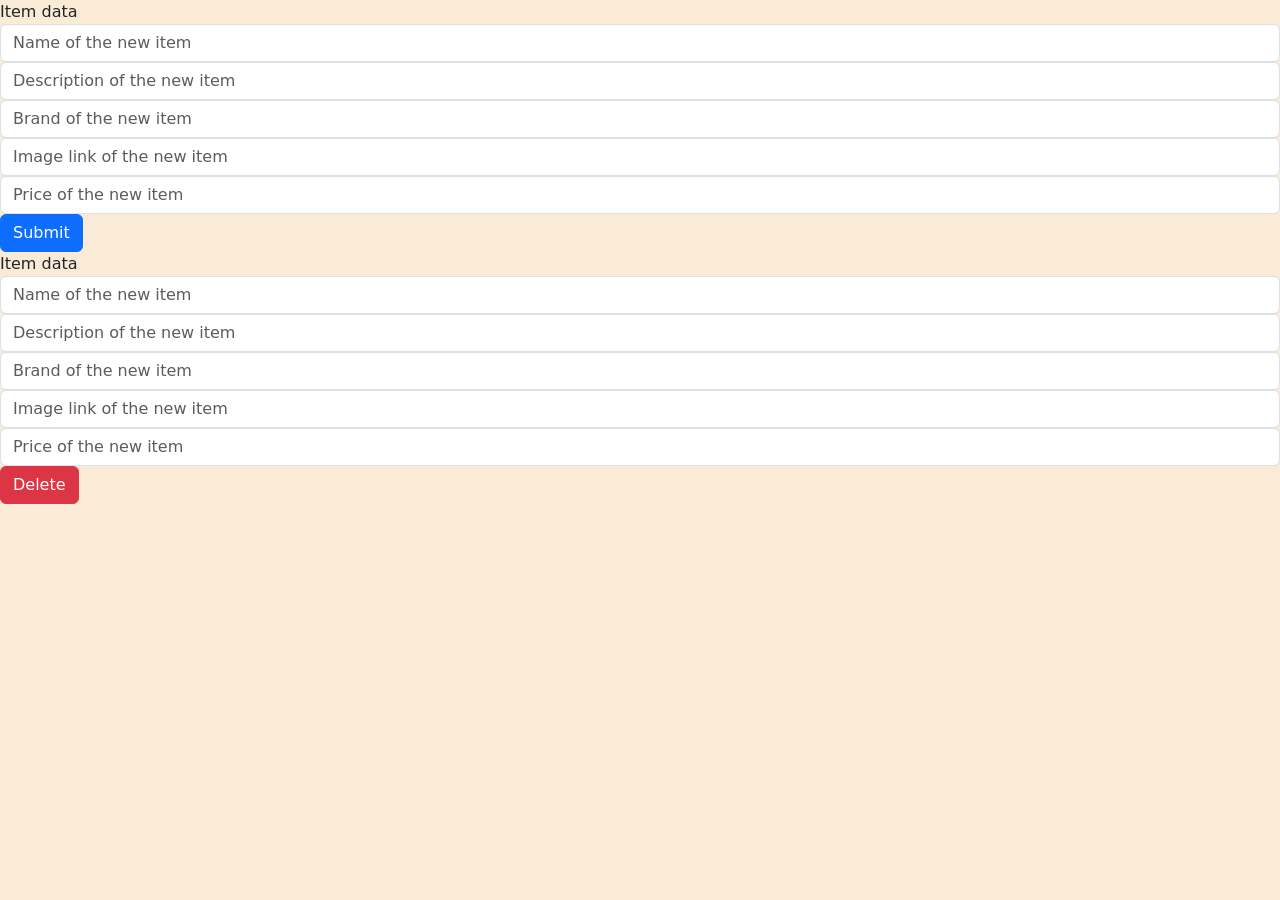
==== html/BackOffice.html @ 912cff05 "form oggetti" ====
<!DOCTYPE html>
<html lang="en">
<head>
    <meta charset="UTF-8">
    <meta name="viewport" content="width=device-width, initial-scale=1.0">
    <link rel="stylesheet" href="https://cdn.jsdelivr.net/npm/bootstrap-icons@1.11.2/font/bootstrap-icons.min.css">
    <link rel="stylesheet" href="../css/style.css">
    <title>Document</title>
</head>
<body>
    <!--Form per creare elemento-->
    <form id="PrimoForm">
        <div class="form-group">
            <label>Item data</label>
            <input type="text" class="form-control" placeholder="Name of the new item">
        </div>
        <div class="form-group">
            <input type="text" class="form-control" placeholder="Description of the new item">
        </div>
        <div class="form-group">
            <input type="text" class="form-control" placeholder="Brand of the new item">
        </div>
        <div class="form-group">
            <input type="text" class="form-control" placeholder="Image link of the new item">
        </div>
        <div class="form-group">
            <input type="number" class="form-control" placeholder="Price of the new item">
        </div>
    </form>
    <button id="SubmitButton" class="btn btn-primary">Submit</button>

    <!--Form per cancellare elemento-->
    <form id="SecondoForm">
        <div class="form-group">
            <label>Item data</label>
            <input type="text" class="form-control" placeholder="Name of the new item">
        </div>
        <div class="form-group">
            <input type="text" class="form-control" placeholder="Description of the new item">
        </div>
        <div class="form-group">
            <input type="text" class="form-control" placeholder="Brand of the new item">
        </div>
        <div class="form-group">
            <input type="text" class="form-control" placeholder="Image link of the new item">
        </div>
        <div class="form-group">
            <input type="number" class="form-control" placeholder="Price of the new item">
        </div>
    </form>
    <button id="SubmitButton" class="btn btn-danger">Delete</button>
    <!--Js-->
    <!--<script src="../../../Bootstrap/bootstrap-5.3.2/dist/js/bootstrap.bundle.min.js"></script>-->
    <script src="../js/script.js"></script>
</body>
</html>
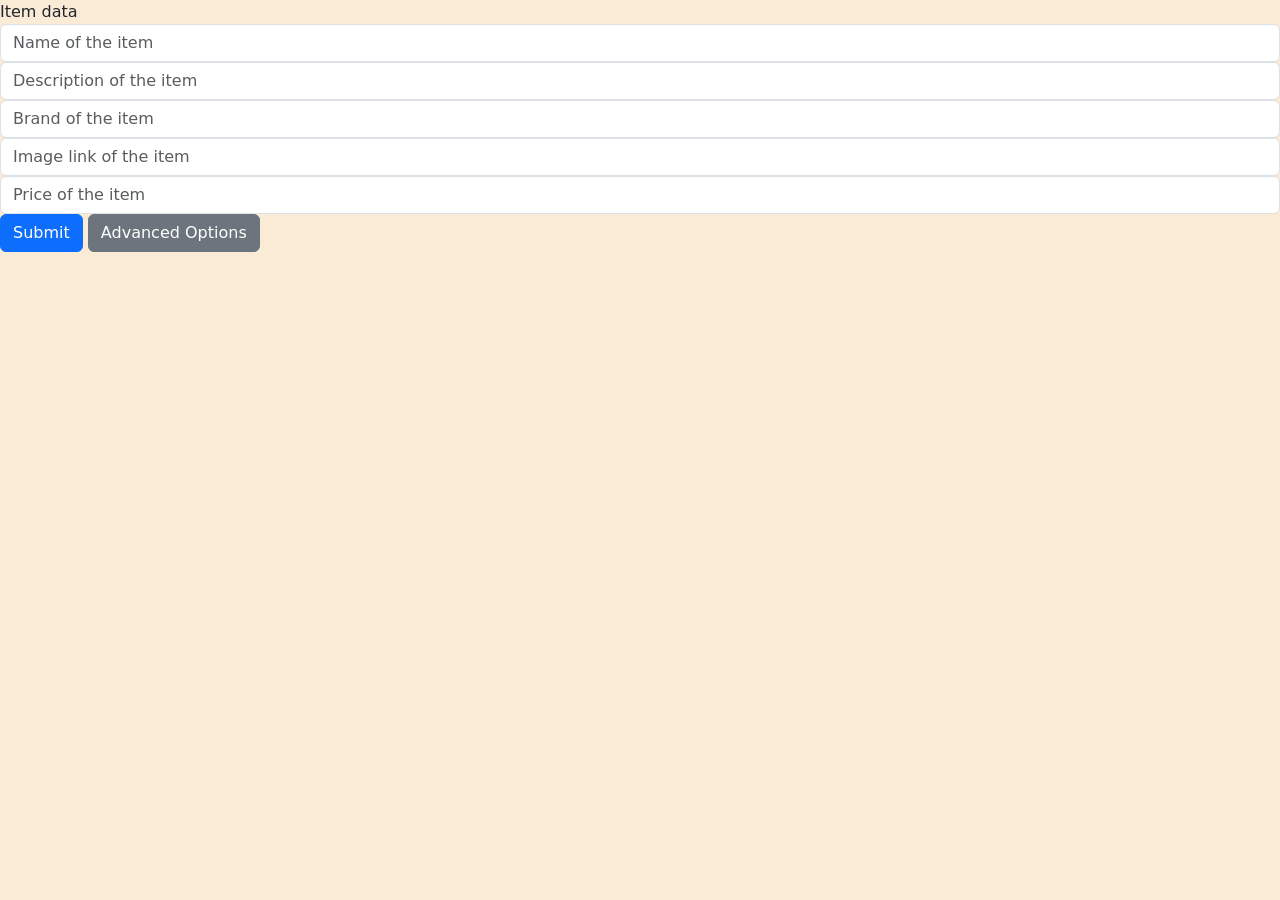
==== commit bb2a611d: "AOButton" ====
--- a/html/BackOffice.html
+++ b/html/BackOffice.html
@@ -12,45 +12,30 @@
     <form id="PrimoForm">
         <div class="form-group">
             <label>Item data</label>
-            <input type="text" class="form-control" placeholder="Name of the new item">
+            <input type="text" class="form-control" placeholder="Name of the item">
         </div>
         <div class="form-group">
-            <input type="text" class="form-control" placeholder="Description of the new item">
+            <input type="text" class="form-control" placeholder="Description of the item">
         </div>
         <div class="form-group">
-            <input type="text" class="form-control" placeholder="Brand of the new item">
+            <input type="text" class="form-control" placeholder="Brand of the item">
         </div>
         <div class="form-group">
-            <input type="text" class="form-control" placeholder="Image link of the new item">
+            <input type="text" class="form-control" placeholder="Image link of the item">
         </div>
         <div class="form-group">
-            <input type="number" class="form-control" placeholder="Price of the new item">
+            <input type="number" class="form-control" placeholder="Price of the item">
         </div>
     </form>
     <button id="SubmitButton" class="btn btn-primary">Submit</button>
+    <button id="AdvancedOptionsButton" class="btn btn-secondary">Advanced Options</button>
 
-    <!--Form per cancellare elemento-->
-    <form id="SecondoForm">
-        <div class="form-group">
-            <label>Item data</label>
-            <input type="text" class="form-control" placeholder="Name of the new item">
-        </div>
-        <div class="form-group">
-            <input type="text" class="form-control" placeholder="Description of the new item">
-        </div>
-        <div class="form-group">
-            <input type="text" class="form-control" placeholder="Brand of the new item">
-        </div>
-        <div class="form-group">
-            <input type="text" class="form-control" placeholder="Image link of the new item">
-        </div>
-        <div class="form-group">
-            <input type="number" class="form-control" placeholder="Price of the new item">
-        </div>
-    </form>
-    <button id="SubmitButton" class="btn btn-danger">Delete</button>
+    <!--Cards container-->
+    <div id="CardsContainer" class="d-flex p-4">
+        
+    </div>
     <!--Js-->
     <!--<script src="../../../Bootstrap/bootstrap-5.3.2/dist/js/bootstrap.bundle.min.js"></script>-->
-    <script src="../js/script.js"></script>
+    <script src="../js/scriptBackOffice.js"></script>
 </body>
 </html>
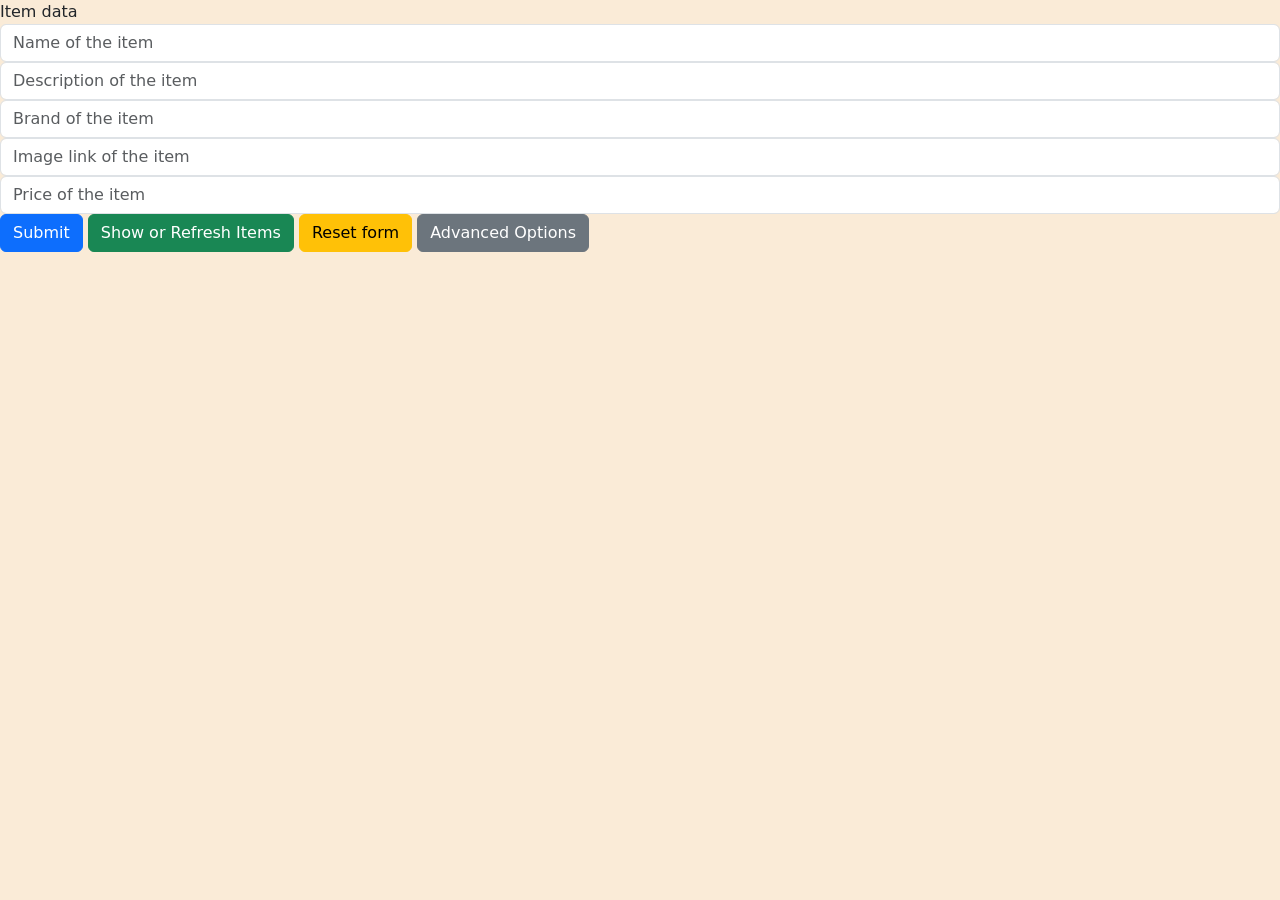
==== commit f5b4e2f3: "refresh button" ====
--- a/html/BackOffice.html
+++ b/html/BackOffice.html
@@ -28,6 +28,8 @@
         </div>
     </form>
     <button id="SubmitButton" class="btn btn-primary">Submit</button>
+    <button id="ShowButton" class="btn btn-success">Show or Refresh Items</button>
+    <button id="ResetFormButton" class="btn btn-warning">Reset form</button>
     <button id="AdvancedOptionsButton" class="btn btn-secondary">Advanced Options</button>
 
     <!--Cards container-->
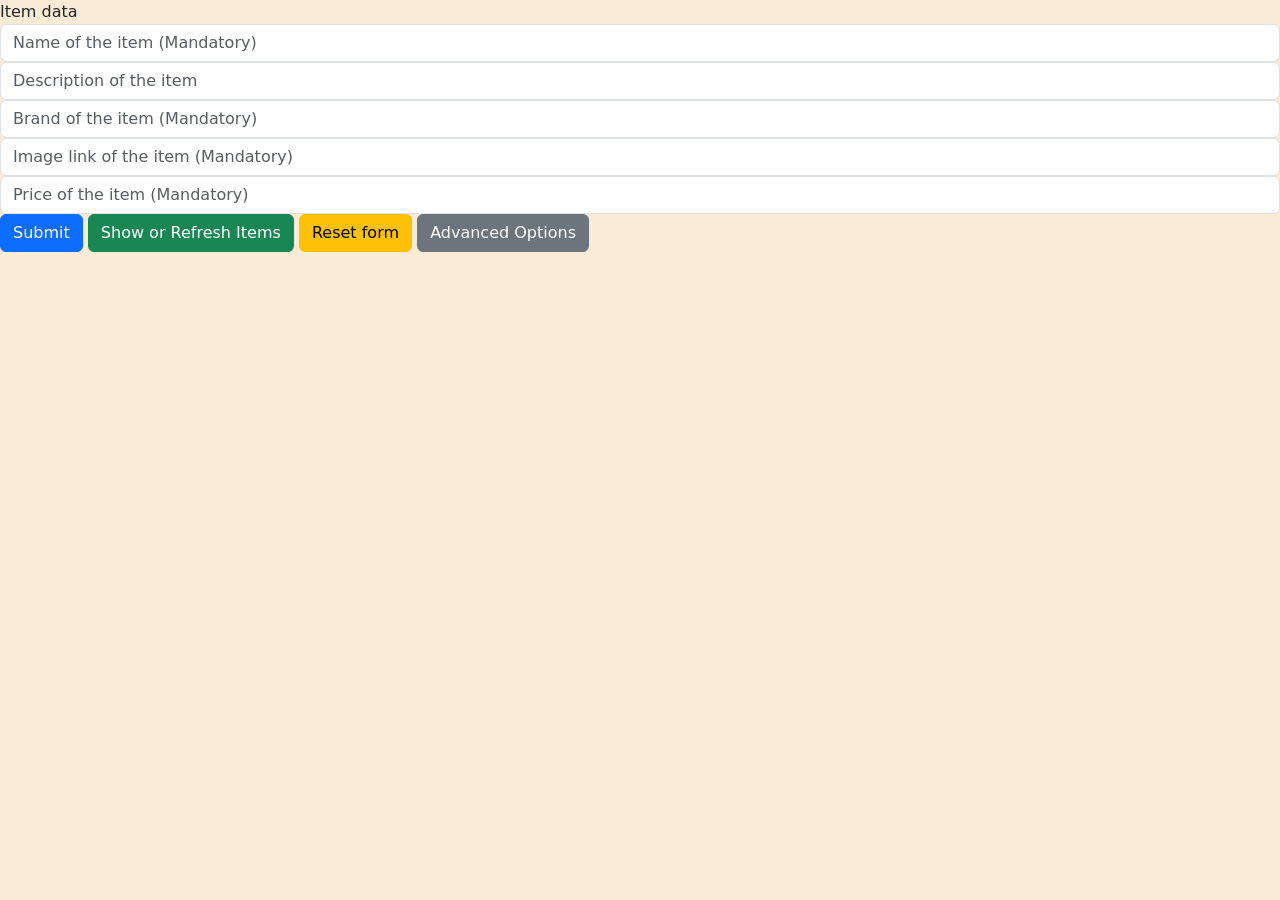
==== commit 108522e7: "home" ====
--- a/html/BackOffice.html
+++ b/html/BackOffice.html
@@ -12,28 +12,29 @@
     <form id="PrimoForm">
         <div class="form-group">
             <label>Item data</label>
-            <input type="text" class="form-control" placeholder="Name of the item">
+            <input type="text" class="form-control" placeholder="Name of the item (Mandatory)">
         </div>
         <div class="form-group">
             <input type="text" class="form-control" placeholder="Description of the item">
         </div>
         <div class="form-group">
-            <input type="text" class="form-control" placeholder="Brand of the item">
+            <input type="text" class="form-control" placeholder="Brand of the item (Mandatory)">
         </div>
         <div class="form-group">
-            <input type="text" class="form-control" placeholder="Image link of the item">
+            <input type="text" class="form-control" placeholder="Image link of the item (Mandatory)">
         </div>
         <div class="form-group">
-            <input type="number" class="form-control" placeholder="Price of the item">
+            <input type="number" class="form-control" placeholder="Price of the item (Mandatory)">
         </div>
     </form>
     <button id="SubmitButton" class="btn btn-primary">Submit</button>
     <button id="ShowButton" class="btn btn-success">Show or Refresh Items</button>
     <button id="ResetFormButton" class="btn btn-warning">Reset form</button>
     <button id="AdvancedOptionsButton" class="btn btn-secondary">Advanced Options</button>
+    <button id="SubmitEdit" class="btn btn-success d-none">Submit Edit</button>
 
     <!--Cards container-->
-    <div id="CardsContainer" class="d-flex p-4">
+    <div id="CardsContainer" class="d-flex p-4 container flex-wrap ">
         
     </div>
     <!--Js-->
